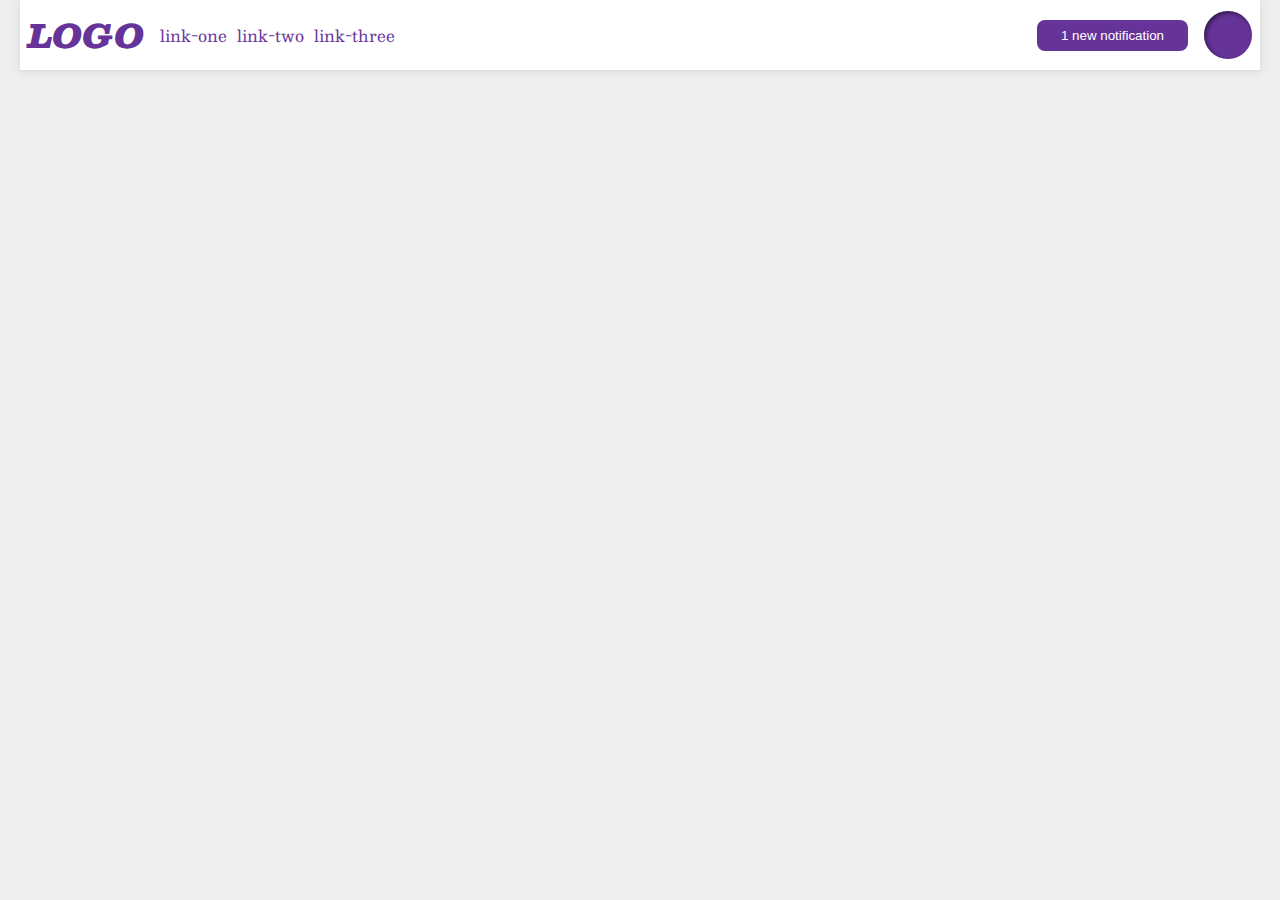
==== flex/03-flex-header-2/index.html @ c49fc8b0 "Complete first 3 exercises. Check and edit after look at solutions." ====
<!DOCTYPE html>
<html lang="en">
  <head>
    <meta charset="UTF-8">
    <meta http-equiv="X-UA-Compatible" content="IE=edge">
    <meta name="viewport" content="width=device-width, initial-scale=1.0">
    <title>Flex Header 2</title>
    <link rel="stylesheet" href="style.css">
  </head>
  <body>
    <div class="header">
      <div class="hugLeft">
        <div class="logo">
          LOGO
        </div>
        <ul class="links">
         <li><a href="google.com">link-one</a></li>
         <li><a href="google.com">link-two</a></li>
         <li><a href="google.com">link-three</a></li>
       </ul>
     </div>
      <div class="hugRight">
        <button class="notifications">
          1 new notification
        </button>
        <div class="profile-image"></div>
      </div>
    </div>
  </body>
</html>
---- flex/03-flex-header-2/style.css ----
/* this is some magical font-importing.  
you'll learn about it later. */
@import url('https://fonts.googleapis.com/css2?family=Besley:ital,wght@0,400;1,900&display=swap');

body {
  margin: 0;
  background: #eee;
  font-family: Besley, serif;
}

.header {
  background: white;
  border-bottom: 1px solid #ddd;
  box-shadow: 0 0 8px rgba(0,0,0,.1);

  display: flex;
  align-items: center;
  justify-content: space-between;
  gap: 20px;

  padding: 8px;
  margin: 0 20px 20px;

}

.profile-image {
  background: rebeccapurple;
  box-shadow: inset 2px 2px 4px rgba(0,0,0,.5);
  border-radius: 50%;
  width: 48px;
  height:  48px;
}

.logo {
  color: rebeccapurple;
  font-size: 32px;
  font-weight: 900;
  font-style: italic;
}

button {
  border: none;
  border-radius: 8px;
  background: rebeccapurple;
  color: white;
  padding: 8px 24px;
}

a {
  /* this removes the line under our links */
  text-decoration: none;
  color: rebeccapurple;
}

ul {
  list-style-type: none;

  display: flex;

  gap: 10px;
  padding: 0px;
  margin: 0;
}

.hugLeft, .hugRight{
  display: flex;
  align-items: center;
  justify-content: flex-start;

  gap: 16px;
  flex: 0 0 auto;
}
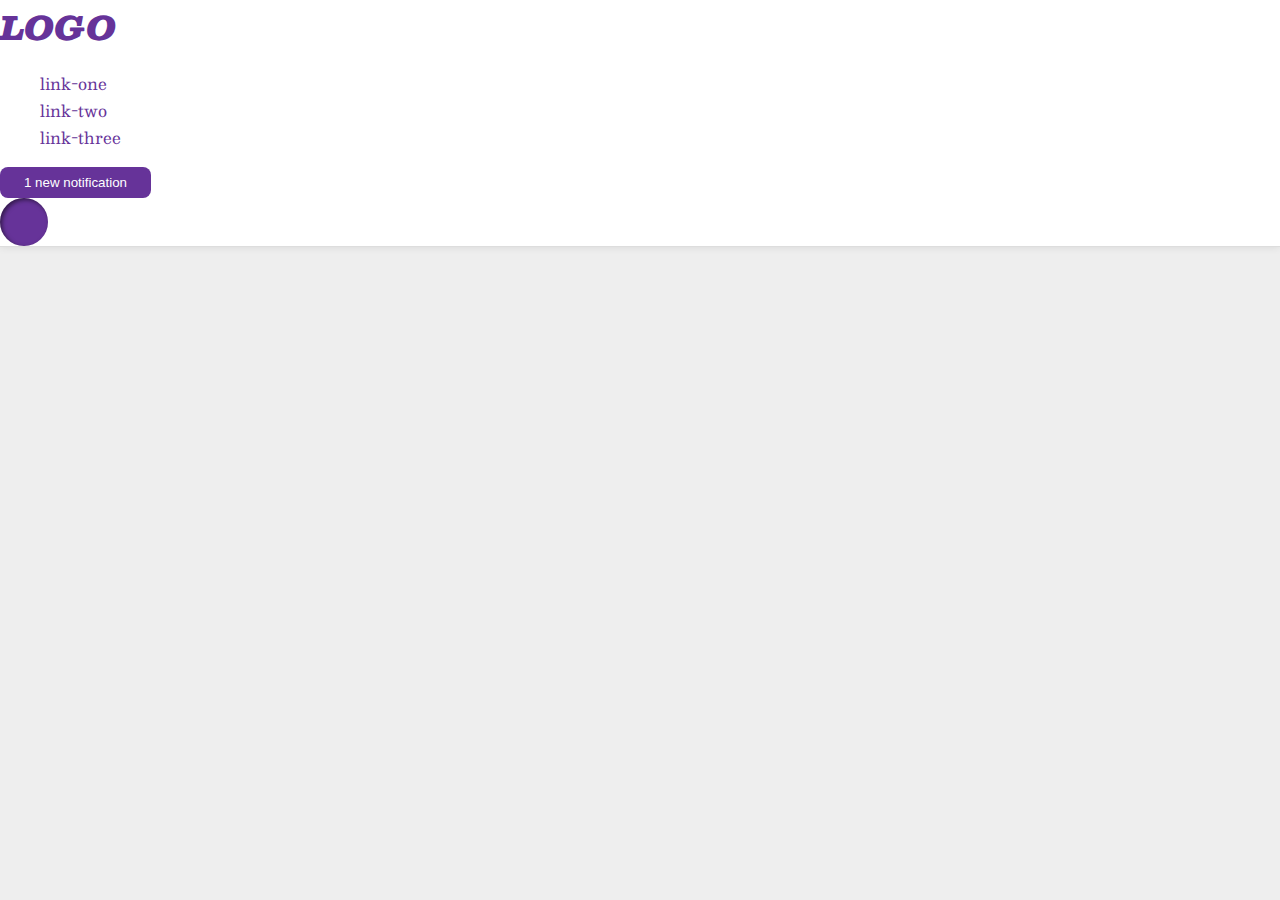
==== commit e46624b4: "Reverted back to original fork to redo exercise" ====
--- a/flex/03-flex-header-2/index.html
+++ b/flex/03-flex-header-2/index.html
@@ -9,22 +9,18 @@
   </head>
   <body>
     <div class="header">
-      <div class="hugLeft">
-        <div class="logo">
-          LOGO
-        </div>
-        <ul class="links">
-         <li><a href="google.com">link-one</a></li>
-         <li><a href="google.com">link-two</a></li>
-         <li><a href="google.com">link-three</a></li>
-       </ul>
-     </div>
-      <div class="hugRight">
-        <button class="notifications">
-          1 new notification
-        </button>
-        <div class="profile-image"></div>
+      <div class="logo">
+        LOGO
       </div>
+      <ul class="links">
+        <li><a href="google.com">link-one</a></li>
+        <li><a href="google.com">link-two</a></li>
+        <li><a href="google.com">link-three</a></li>
+      </ul>
+      <button class="notifications">
+        1 new notification
+      </button>
+      <div class="profile-image"></div>
     </div>
   </body>
 </html>--- a/flex/03-flex-header-2/style.css
+++ b/flex/03-flex-header-2/style.css
@@ -12,15 +12,6 @@
   background: white;
   border-bottom: 1px solid #ddd;
   box-shadow: 0 0 8px rgba(0,0,0,.1);
-
-  display: flex;
-  align-items: center;
-  justify-content: space-between;
-  gap: 20px;
-
-  padding: 8px;
-  margin: 0 20px 20px;
-
 }
 
 .profile-image {
@@ -54,20 +45,4 @@
 
 ul {
   list-style-type: none;
-
-  display: flex;
-
-  gap: 10px;
-  padding: 0px;
-  margin: 0;
 }
-
-.hugLeft, .hugRight{
-  display: flex;
-  align-items: center;
-  justify-content: flex-start;
-
-  gap: 16px;
-  flex: 0 0 auto;
-}
-
